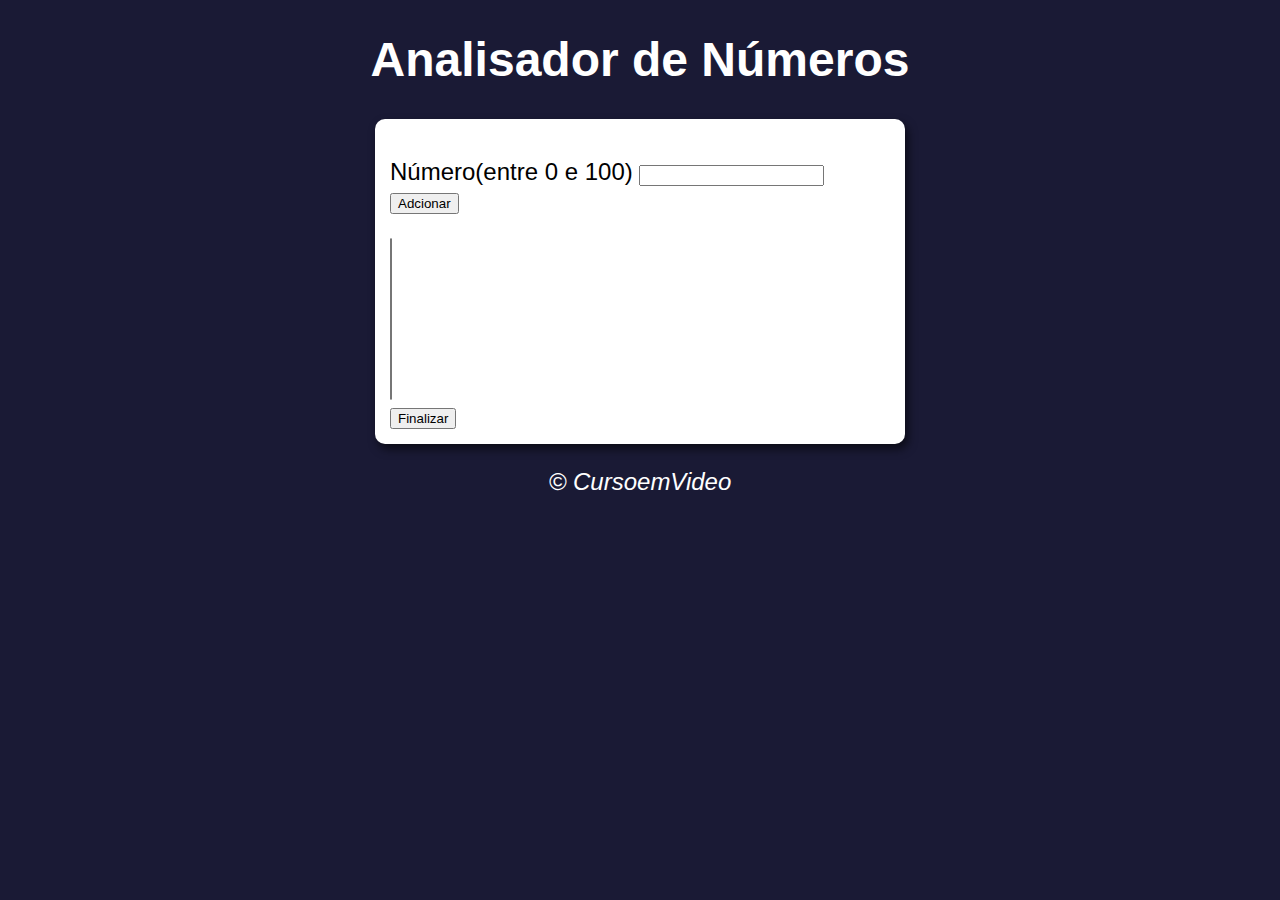
==== atividades/analisador de números/index.html @ ccdeb42a "novo exercício" ====
<!DOCTYPE html>
<html lang="pt-br">

<head>
    <meta charset="UTF-8">
    <meta http-equiv="X-UA-Compatible" content="IE=edge">
    <meta name="viewport" content="width=device-width, initial-scale=1.0">
    <link rel="stylesheet" href="style.css">
    <title>Analisador de Números</title>
</head>

<body>
    <header>
        <h1>Analisador de Números</h1>
    </header>

    <section>
        <div>
            <p>
                Número(entre 0 e 100)
                <input type="number" name="txtn" id="txtn">
                <input type="button" value="Adcionar" onclick="analisar()">
            </p>
        </div>
        <div id=>
            <select name="analisador" id="selana" size="10"></select> <br>
            <input type="button" value="Finalizar" onclick="finalizar()">
        </div>

        <div id="res">

        </div>
    </section>

    <footer>
        <p>&copy; CursoemVideo</p>
    </footer>
    <script src="script.js"></script>
</body>

</html>
---- atividades/analisador de números/style.css ----
body {
    background-color: rgb(26, 26, 53);
    font: normal 1.5em 'Arial';
}

header {
    color: white;
    text-align: center;
}

section {
    background-color: white;
    border-radius: 10px;
    padding: 15px;
    width: 500px;
    margin: auto;
    box-shadow: 3px 5px 10px rgba(0, 0, 0, 0.596);
}

footer {
    color: white;
    font-style: italic;
    text-align: center;
}
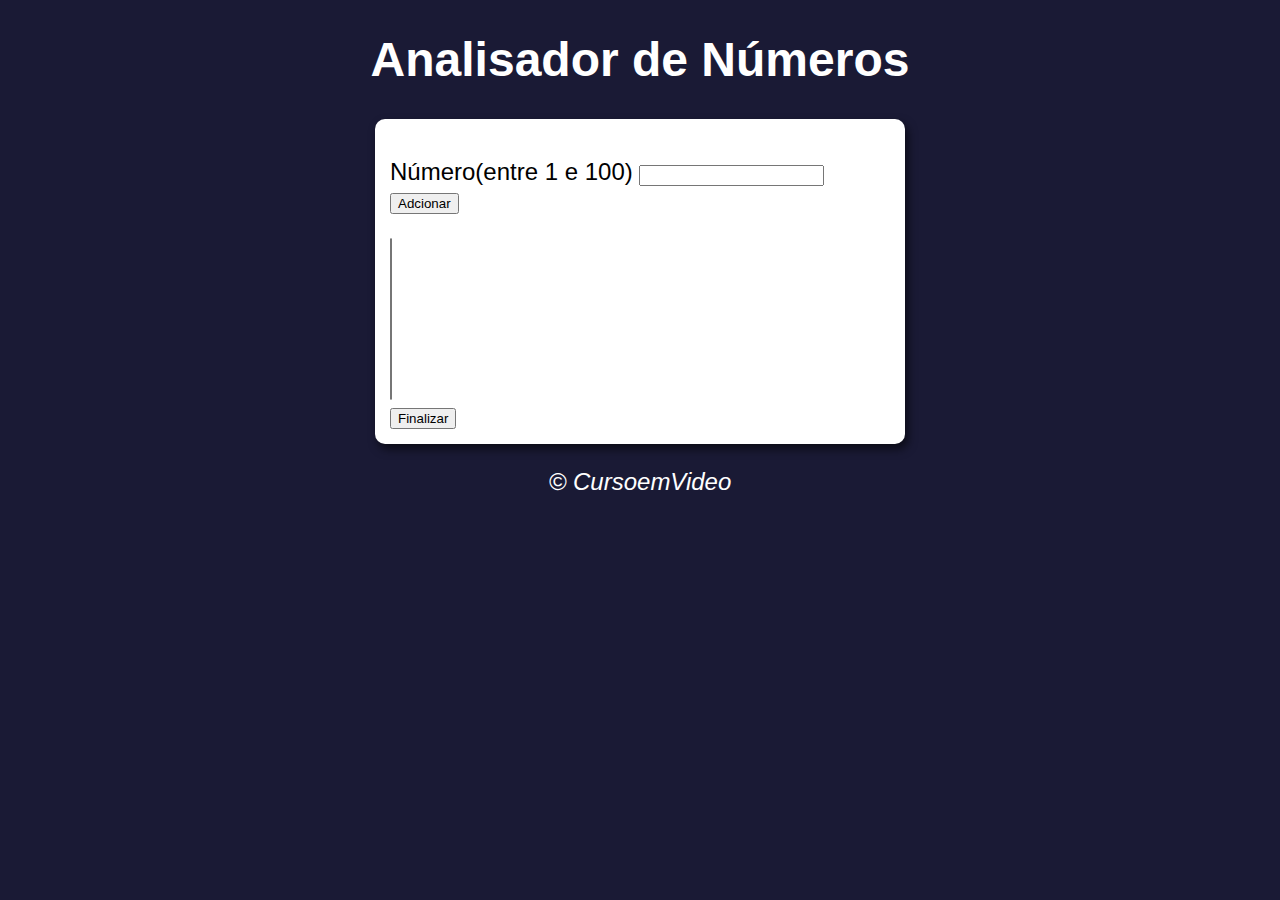
==== commit debee5ea: "novo exercicio" ====
--- a/atividades/analisador de números/index.html
+++ b/atividades/analisador de números/index.html
@@ -17,7 +17,7 @@
     <section>
         <div>
             <p>
-                Número(entre 0 e 100)
+                Número(entre 1 e 100)
                 <input type="number" name="txtn" id="txtn">
                 <input type="button" value="Adcionar" onclick="analisar()">
             </p>
